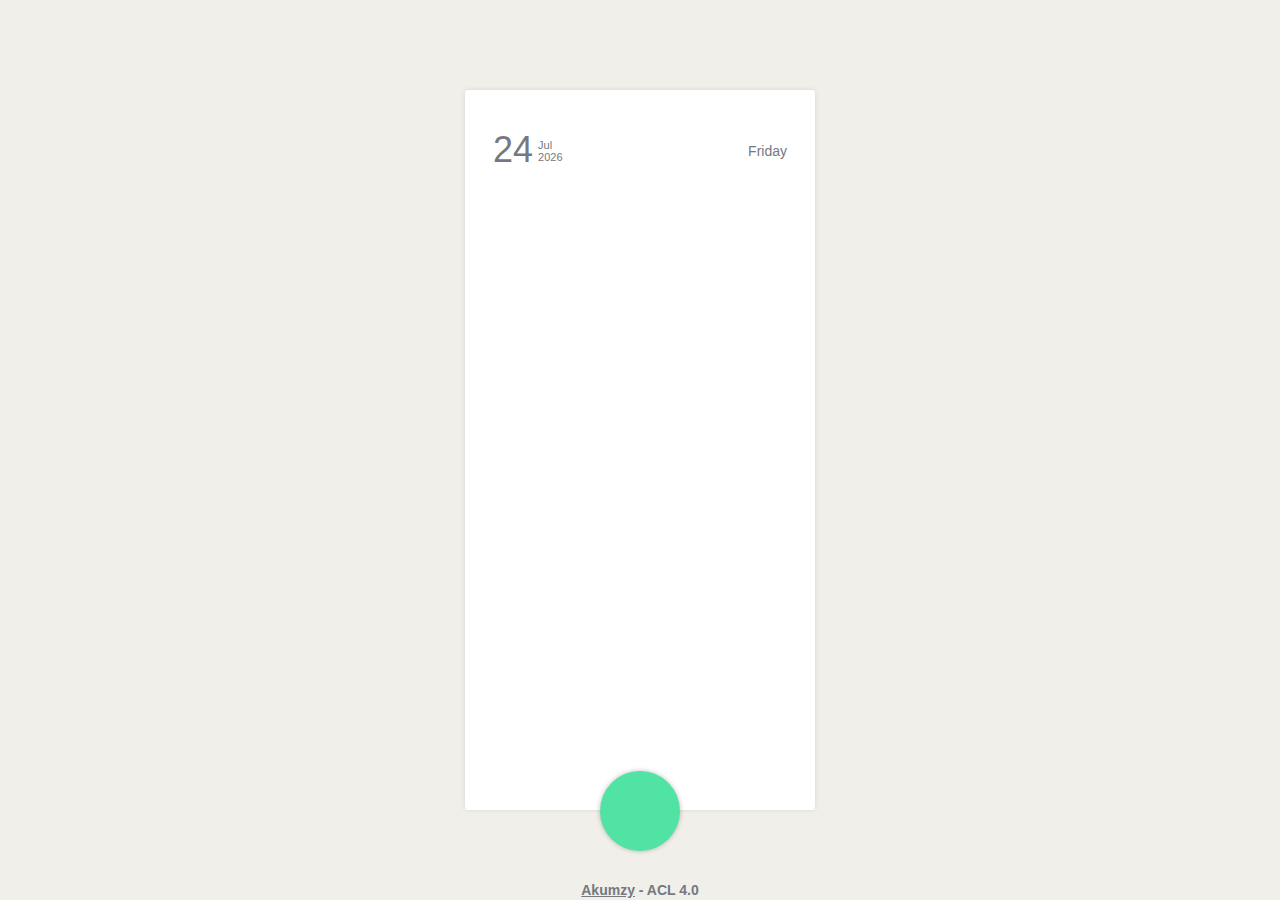
==== public/index.html @ 6b3bf17f "deployed to firebase 🔥🔥🔥🔥" ====
<!DOCTYPE html>
<html lang="en">
  <head>
    <meta charset="UTF-8" />
    <meta name="viewport" content="width=device-width, initial-scale=1.0" />
    <meta http-equiv="X-UA-Compatible" content="ie=edge" />
    <link rel="stylesheet" href="//cdn.materialdesignicons.com/3.8.95/css/materialdesignicons.min.css" />
    <link rel="stylesheet" href="./css/style.min.css" />
    <title>ALC Rivers Todo project - Akumzy</title>
    <meta name="twitter:site" content="@DeAkumzy" />
    <meta name="twitter:card" content="summary" />
    <meta name="twitter:title" content="Akumzy/ALC-Rivers-Todo-project" />
    <meta
      name="twitter:description"
      content="This a little challenge given to us by our Andela Learning Community Rivers state mentors to develop a simpe TO-DO app which I used to familiarize myself with JavaScript Proxy API  - Akumzy/ALC-Rivers-Todo-project"
    />
    <meta property="og:title" content="Akumzy/ALC-Rivers-Todo-project" />
    <meta
      property="og:description"
      content="This a little challenge given to us by our Andela Learning Community Rivers state mentors to develop a simpe TO-DO app which I used to familiarize myself with JavaScript Proxy API - Akumzy/ALC-Rivers-Todo-project"
    />
  </head>
  <body>
    <div id="app">
      <header>
        <div class="date">
          <span class="day-of-month"></span>
          <div class="month--year">
            <div id="month"></div>
            <div id="year"></div>
          </div>
        </div>
        <div class="weekday">
          <span></span>
        </div>
      </header>
      <main></main>
      <footer>
        <div id="add-btn">
          <span class="mdi mdi-plus"></span>
        </div>
      </footer>
    </div>
    <a class="monta" href="https://twitter.com/DeAkumzy"><span>Akumzy</span> - ACL 4.0</a>
    <script src="./script.js"></script>
  </body>
</html>
---- public/css/style.min.css ----
html,body{width:100%;height:100%}body{margin:0;background-color:#f0efe9;display:-webkit-box;display:-ms-flexbox;display:flex;-webkit-box-pack:center;-ms-flex-pack:center;justify-content:center;-webkit-box-align:center;-ms-flex-align:center;align-items:center;font-family:sans-serif;font-size:14px;color:#747981}*{-webkit-box-sizing:border-box;box-sizing:border-box}#app{background-color:#fff;width:350px;height:80%;padding:2em 0;-webkit-box-shadow:0 0 5px rgba(0,0,0,0.1);box-shadow:0 0 5px rgba(0,0,0,0.1);border-radius:3px}#app>*{padding:0 1em}#app>header{display:-webkit-box;display:-ms-flexbox;display:flex;-webkit-box-pack:justify;-ms-flex-pack:justify;justify-content:space-between;height:65px;padding:1em 2em}#app>header>.date{display:-webkit-box;display:-ms-flexbox;display:flex}#app>header .day-of-month{font-size:36px;line-height:100%}#app>header .month--year{font-size:11px;display:-webkit-inline-box;display:-ms-inline-flexbox;display:inline-flex;-webkit-box-orient:vertical;-webkit-box-direction:normal;-ms-flex-direction:column;flex-direction:column;-webkit-box-pack:center;-ms-flex-pack:center;justify-content:center;margin-left:5px}#app>header .weekday{display:-webkit-box;display:-ms-flexbox;display:flex;-webkit-box-align:center;-ms-flex-align:center;align-items:center;-webkit-box-pack:end;-ms-flex-pack:end;justify-content:flex-end}#app>main{height:calc(100% - 85px);overflow-y:auto}#app>main .list{padding:0.5em 0;display:-webkit-box;display:-ms-flexbox;display:flex;color:#616474;-webkit-transition:200ms all ease;transition:200ms all ease;-webkit-box-align:center;-ms-flex-align:center;align-items:center;font-size:16px}#app>main .list.is-completed{color:#dbd9cb}#app>main .list-content{-webkit-box-flex:1;-ms-flex:1;flex:1}#app>main .list-content[contenteditable='true']{color:#616474;padding:5px;border-bottom:2px solid #f0efe9;outline:none}#app>main .list-content[contenteditable='true']:focus{border-bottom-color:#50e3a4}#app>main .list-actions{display:-webkit-box;display:-ms-flexbox;display:flex}#app>main .list-actions>*:first-child{display:none}@media screen and (max-width: 640px){#app>main .list-actions>*:first-child{display:-webkit-box;display:-ms-flexbox;display:flex}}#app>main .list-actions .action-btn{height:35px;width:35px;display:-webkit-inline-box;display:-ms-inline-flexbox;display:inline-flex;-webkit-box-pack:center;-ms-flex-pack:center;justify-content:center;-webkit-box-align:center;-ms-flex-align:center;align-items:center;font-size:22px;cursor:pointer}@media screen and (max-width: 640px){#app>main .list-actions .action-btn{font-size:20px}}#app>main .list-actions .action-btn.active{color:#50e3a4}#app>main .list-actions .action-btn:hover{background-color:rgba(0,0,0,0.02);border-radius:50%}#app>main .list-actions .action-btn:hover:not(.active){color:#747981}#app>main .list:hover .list-actions>*:first-child{display:block}#app>footer{height:20px;margin-top:1em;display:-webkit-box;display:-ms-flexbox;display:flex;-webkit-box-pack:center;-ms-flex-pack:center;justify-content:center}#app>footer #add-btn{width:80px;height:80px;background-color:#50e3a4;border-radius:50%;display:-webkit-inline-box;display:-ms-inline-flexbox;display:inline-flex;-webkit-box-pack:center;-ms-flex-pack:center;justify-content:center;-webkit-box-align:center;-ms-flex-align:center;align-items:center;font-size:28px;-webkit-box-shadow:0 0 5px rgba(0,0,0,0.26);box-shadow:0 0 5px rgba(0,0,0,0.26);-webkit-transition:200ms -webkit-transform ease;transition:200ms -webkit-transform ease;transition:200ms transform ease;transition:200ms transform ease, 200ms -webkit-transform ease;cursor:pointer;margin-top:-5px}#app>footer #add-btn:active{-webkit-transform:scale(0.5);transform:scale(0.5)}.monta{position:absolute;bottom:2px;color:#747981;text-decoration:none;font-weight:bold}.monta span{text-decoration:underline}
/*# sourceMappingURL=style.min.css.map */
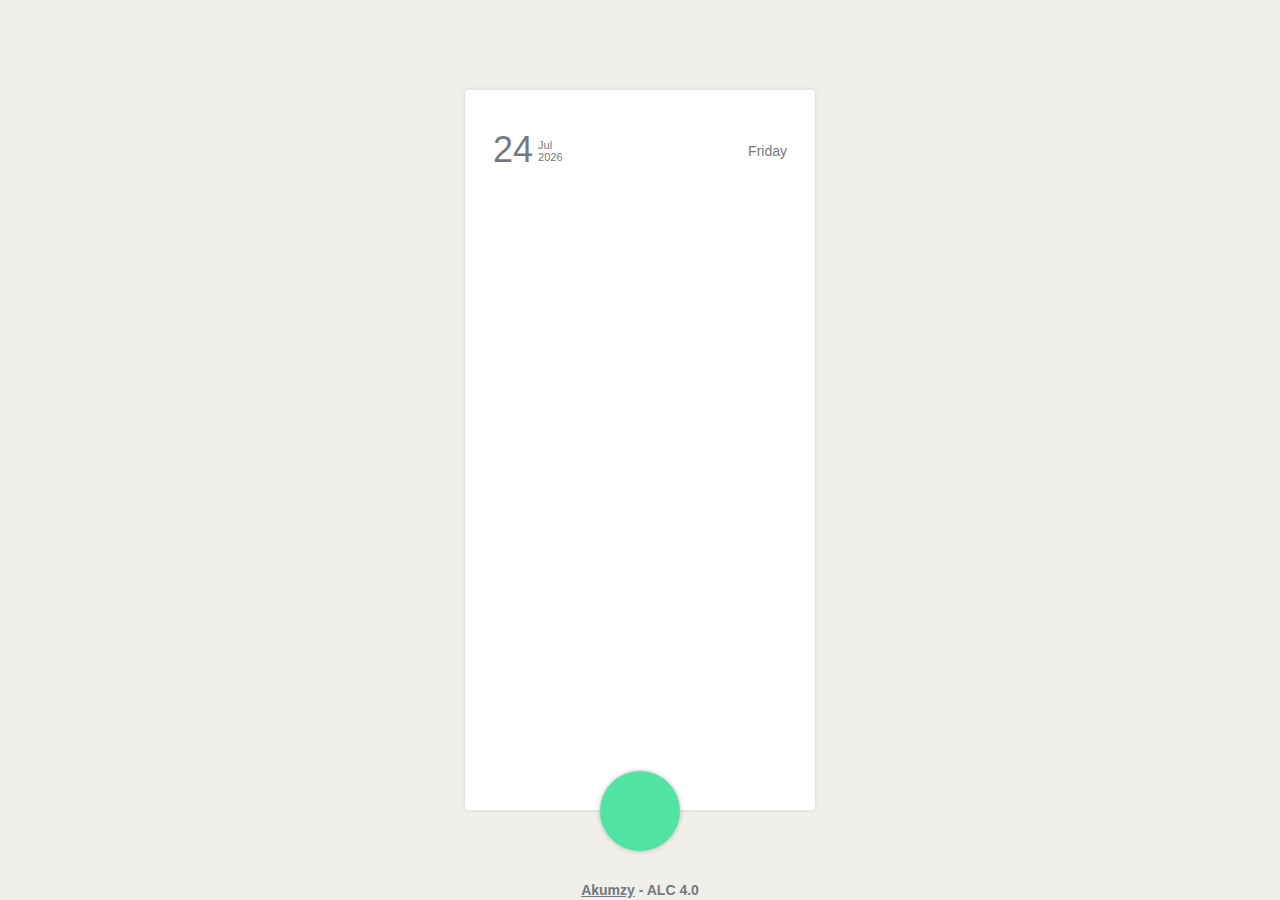
==== commit c98a5ee8: "fixed typo" ====
--- a/public/index.html
+++ b/public/index.html
@@ -5,7 +5,7 @@
     <meta name="viewport" content="width=device-width, initial-scale=1.0" />
     <meta http-equiv="X-UA-Compatible" content="ie=edge" />
     <link rel="stylesheet" href="//cdn.materialdesignicons.com/3.8.95/css/materialdesignicons.min.css" />
-    <link rel="stylesheet" href="./css/style.min.css" />
+    <link rel="stylesheet" href="./style.min.css" />
     <title>ALC Rivers Todo project - Akumzy</title>
     <meta name="twitter:site" content="@DeAkumzy" />
     <meta name="twitter:card" content="summary" />
@@ -41,7 +41,7 @@
         </div>
       </footer>
     </div>
-    <a class="monta" href="https://twitter.com/DeAkumzy"><span>Akumzy</span> - ACL 4.0</a>
+    <a class="monta" href="https://twitter.com/DeAkumzy"><span>Akumzy</span> - ALC 4.0</a>
     <script src="./script.js"></script>
   </body>
 </html>
--- a/public/style.min.css
+++ b/public/style.min.css
@@ -0,0 +1,2 @@
+html,body{width:100%;height:100%}body{margin:0;background-color:#f0efe9;display:-webkit-box;display:-ms-flexbox;display:flex;-webkit-box-pack:center;-ms-flex-pack:center;justify-content:center;-webkit-box-align:center;-ms-flex-align:center;align-items:center;font-family:sans-serif;font-size:14px;color:#747981}*{-webkit-box-sizing:border-box;box-sizing:border-box}#app{background-color:#fff;width:350px;height:80%;padding:2em 0;-webkit-box-shadow:0 0 5px rgba(0,0,0,0.1);box-shadow:0 0 5px rgba(0,0,0,0.1);border-radius:3px}#app>*{padding:0 1em}#app>header{display:-webkit-box;display:-ms-flexbox;display:flex;-webkit-box-pack:justify;-ms-flex-pack:justify;justify-content:space-between;height:65px;padding:1em 2em}#app>header>.date{display:-webkit-box;display:-ms-flexbox;display:flex}#app>header .day-of-month{font-size:36px;line-height:100%}#app>header .month--year{font-size:11px;display:-webkit-inline-box;display:-ms-inline-flexbox;display:inline-flex;-webkit-box-orient:vertical;-webkit-box-direction:normal;-ms-flex-direction:column;flex-direction:column;-webkit-box-pack:center;-ms-flex-pack:center;justify-content:center;margin-left:5px}#app>header .weekday{display:-webkit-box;display:-ms-flexbox;display:flex;-webkit-box-align:center;-ms-flex-align:center;align-items:center;-webkit-box-pack:end;-ms-flex-pack:end;justify-content:flex-end}#app>main{height:calc(100% - 85px);overflow-y:auto}#app>main .list{padding:0.5em 0;display:-webkit-box;display:-ms-flexbox;display:flex;color:#616474;-webkit-transition:200ms all ease;transition:200ms all ease;-webkit-box-align:center;-ms-flex-align:center;align-items:center;font-size:16px}#app>main .list.is-completed{color:#dbd9cb}#app>main .list-content{-webkit-box-flex:1;-ms-flex:1;flex:1}#app>main .list-content[contenteditable='true']{color:#616474;padding:5px;border-bottom:2px solid #f0efe9;outline:none}#app>main .list-content[contenteditable='true']:focus{border-bottom-color:#50e3a4}#app>main .list-actions{display:-webkit-box;display:-ms-flexbox;display:flex}#app>main .list-actions>*:first-child{display:none}@media screen and (max-width: 640px){#app>main .list-actions>*:first-child{display:-webkit-box;display:-ms-flexbox;display:flex}}#app>main .list-actions .action-btn{height:35px;width:35px;display:-webkit-inline-box;display:-ms-inline-flexbox;display:inline-flex;-webkit-box-pack:center;-ms-flex-pack:center;justify-content:center;-webkit-box-align:center;-ms-flex-align:center;align-items:center;font-size:22px;cursor:pointer}@media screen and (max-width: 640px){#app>main .list-actions .action-btn{font-size:20px}}#app>main .list-actions .action-btn.active{color:#50e3a4}#app>main .list-actions .action-btn:hover{background-color:rgba(0,0,0,0.02);border-radius:50%}#app>main .list-actions .action-btn:hover:not(.active){color:#747981}#app>main .list:hover .list-actions>*:first-child{display:block}#app>footer{height:20px;margin-top:1em;display:-webkit-box;display:-ms-flexbox;display:flex;-webkit-box-pack:center;-ms-flex-pack:center;justify-content:center}#app>footer #add-btn{z-index:1;width:80px;height:80px;background-color:#50e3a4;border-radius:50%;display:-webkit-inline-box;display:-ms-inline-flexbox;display:inline-flex;-webkit-box-pack:center;-ms-flex-pack:center;justify-content:center;-webkit-box-align:center;-ms-flex-align:center;align-items:center;font-size:28px;-webkit-box-shadow:0 0 5px rgba(0,0,0,0.26);box-shadow:0 0 5px rgba(0,0,0,0.26);-webkit-transition:200ms -webkit-transform ease;transition:200ms -webkit-transform ease;transition:200ms transform ease;transition:200ms transform ease, 200ms -webkit-transform ease;cursor:pointer;margin-top:-5px}#app>footer #add-btn:active{-webkit-transform:scale(0.5);transform:scale(0.5)}.monta{position:absolute;bottom:2px;color:#747981;text-decoration:none;font-weight:bold;z-index:0}.monta span{text-decoration:underline}
+/*# sourceMappingURL=style.min.css.map */